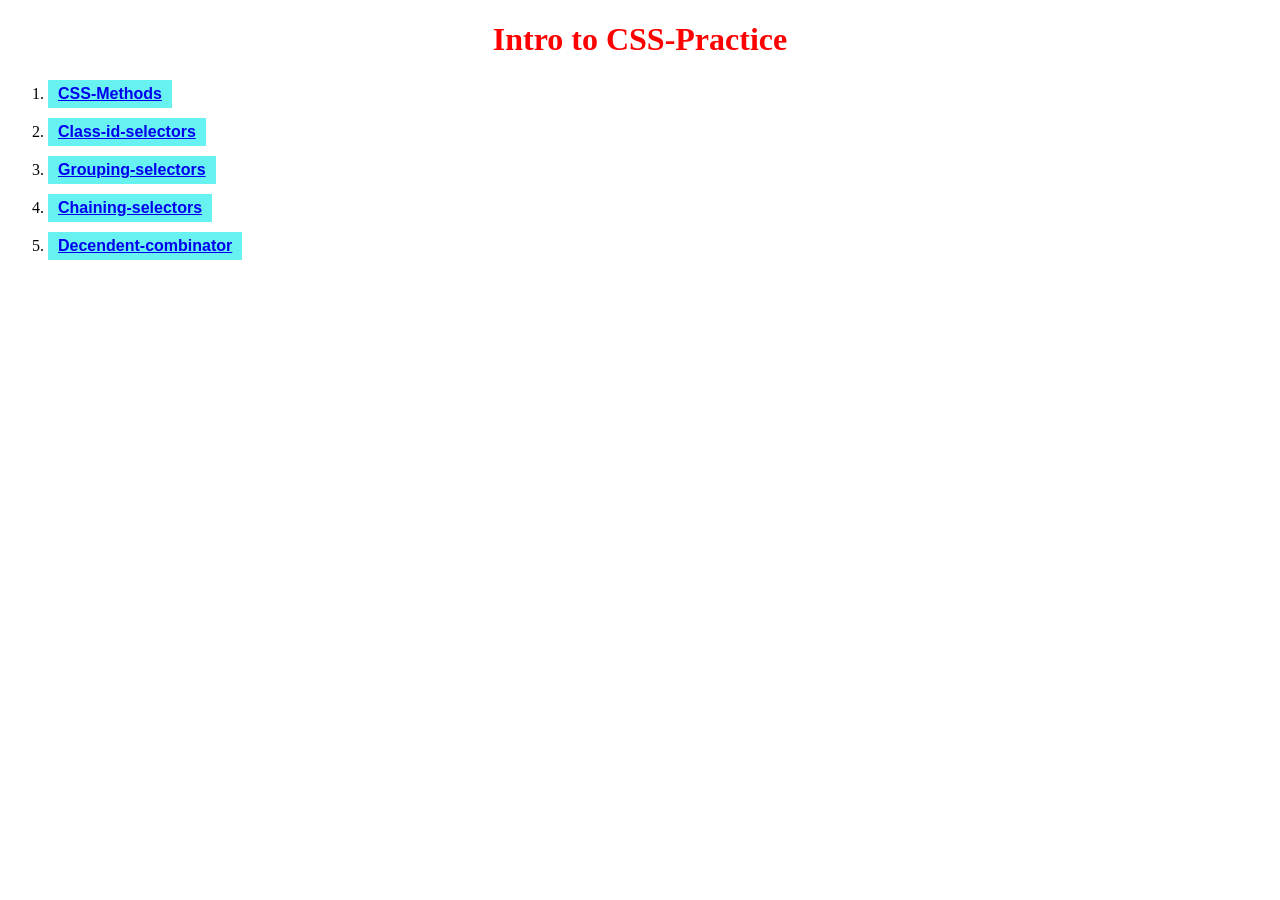
==== index.html @ da772344 "CSS-FOUNDATION 1st Assignment" ====
<!DOCTYPE html>
<html lang="en">
<head>
    <meta charset="UTF-8">
    <meta name="viewport" content="width=device-width, initial-scale=1.0">
    <title>My CSS Practice Hub</title>
    <link rel="stylesheet" href="./style.css">
</head>
<body>
    <h1>Intro to CSS-Practice</h1>
    <div>
        <ol>
           <li><a href="./index1.html">CSS-Methods</a></li>
           <li><a href="./index2.html">Class-id-selectors</a></li>
           <li><a href="./index3.html">Grouping-selectors</a></li>
           <li><a href="./index4.html">Chaining-selectors</a></li>
           <li><a href="./index5.html">Decendent-combinator</a></li>
        </ol>
    </div>
</body>
</html>
---- style.css ----
h1 {
    color: red;
    text-align: center;
    font-weight: bold;
}

div ol li a {
    font-family: 'Franklin Gothic Medium', 'Arial Narrow', Arial, sans-serif;
    font-weight: bold;
    background-color: rgb(103, 241, 241);
    display: inline-block;
    padding: 5px 10px;
    margin-bottom: 10px;
}
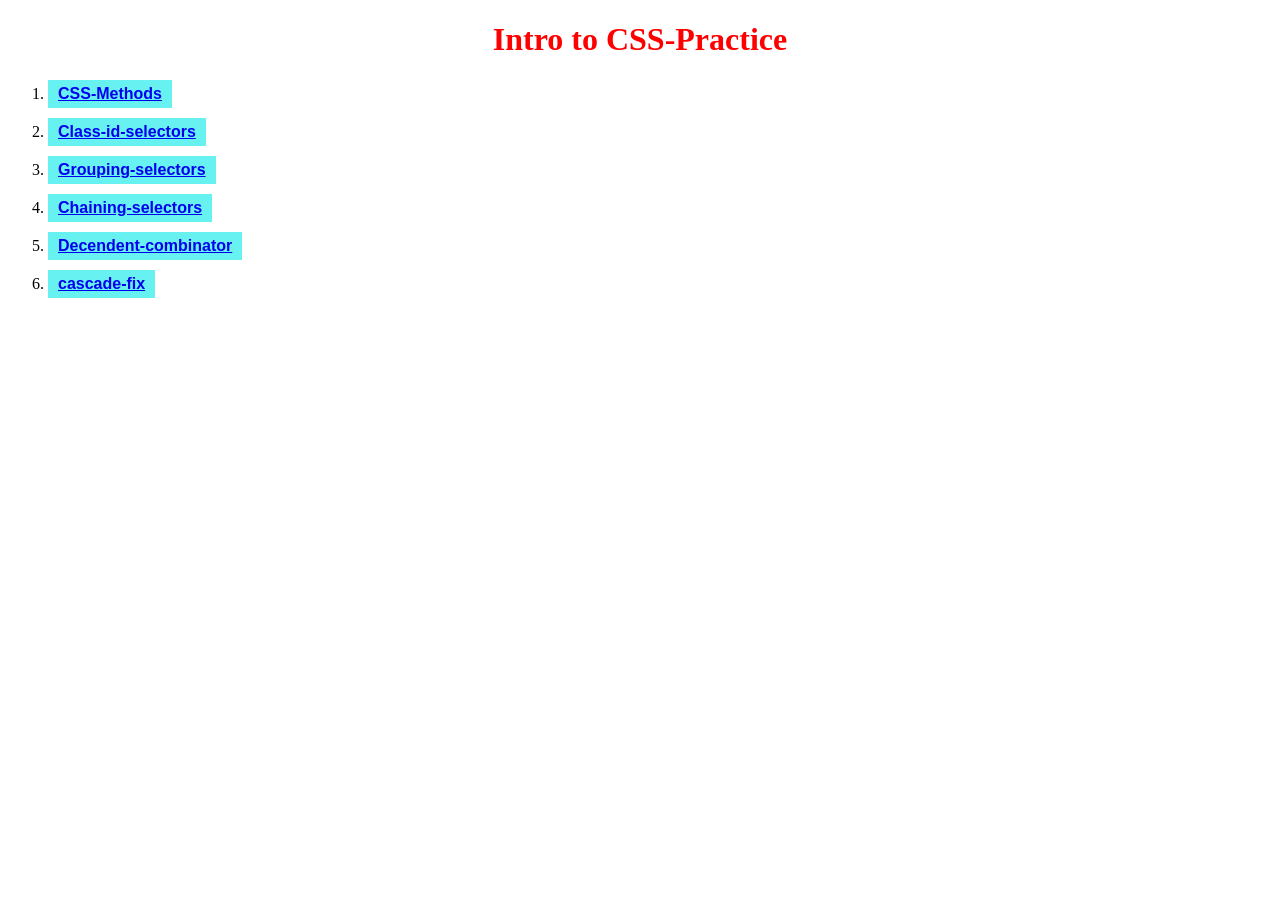
==== commit 4176f716: "Started Cascade-fix" ====
--- a/index.html
+++ b/index.html
@@ -15,6 +15,7 @@
            <li><a href="./index3.html">Grouping-selectors</a></li>
            <li><a href="./index4.html">Chaining-selectors</a></li>
            <li><a href="./index5.html">Decendent-combinator</a></li>
+           <li><a href="./cascade-fix.html">cascade-fix</a></li>
         </ol>
     </div>
 </body>
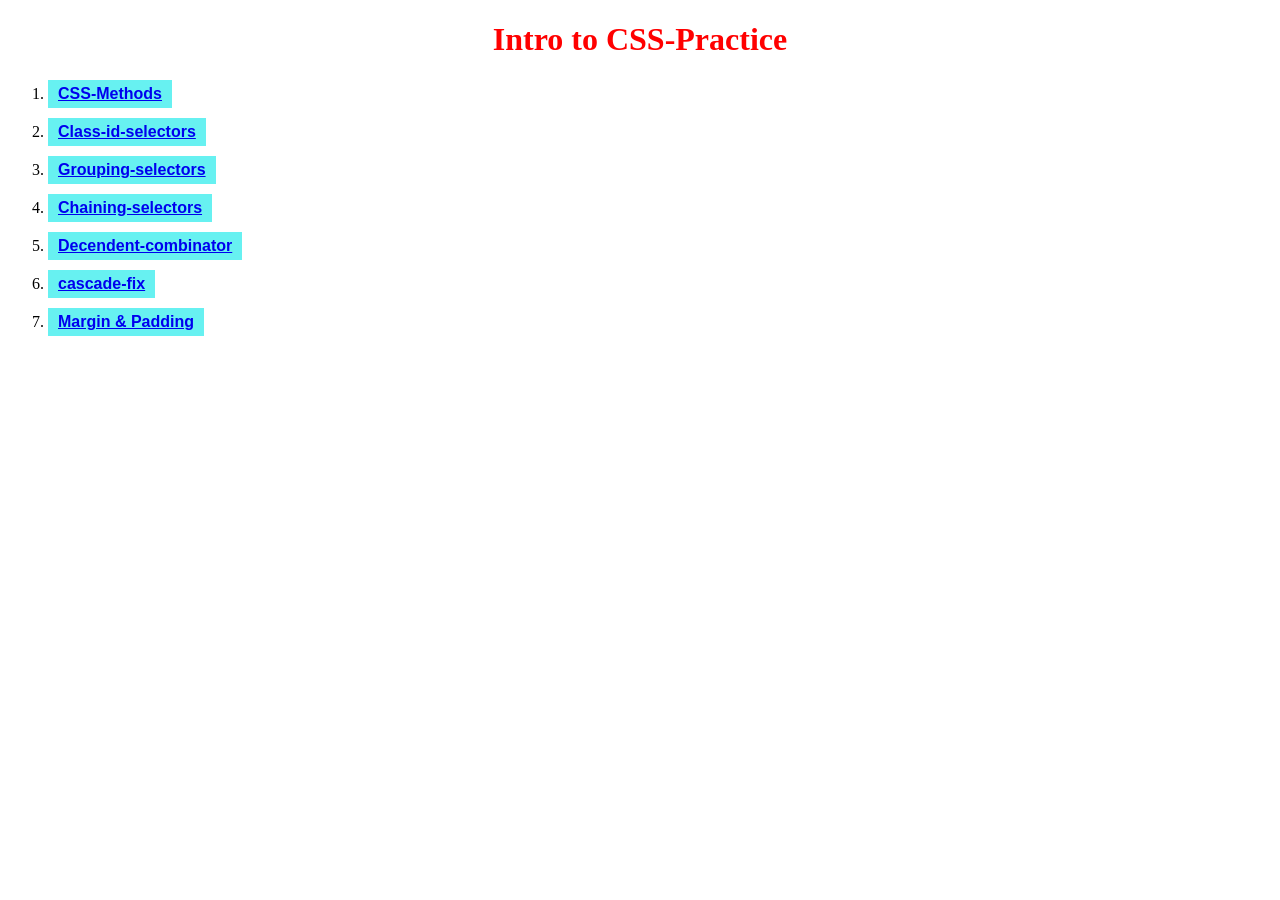
==== commit 7e532555: "complete first margin and padding practice exercise" ====
--- a/index.html
+++ b/index.html
@@ -15,7 +15,8 @@
            <li><a href="./index3.html">Grouping-selectors</a></li>
            <li><a href="./index4.html">Chaining-selectors</a></li>
            <li><a href="./index5.html">Decendent-combinator</a></li>
-           <li><a href="./cascade-fix.html">cascade-fix</a></li>
+           <li><a href="./index6.html">cascade-fix</a></li>
+           <li><a href="./index7.html">Margin & Padding</a></li>
         </ol>
     </div>
 </body>
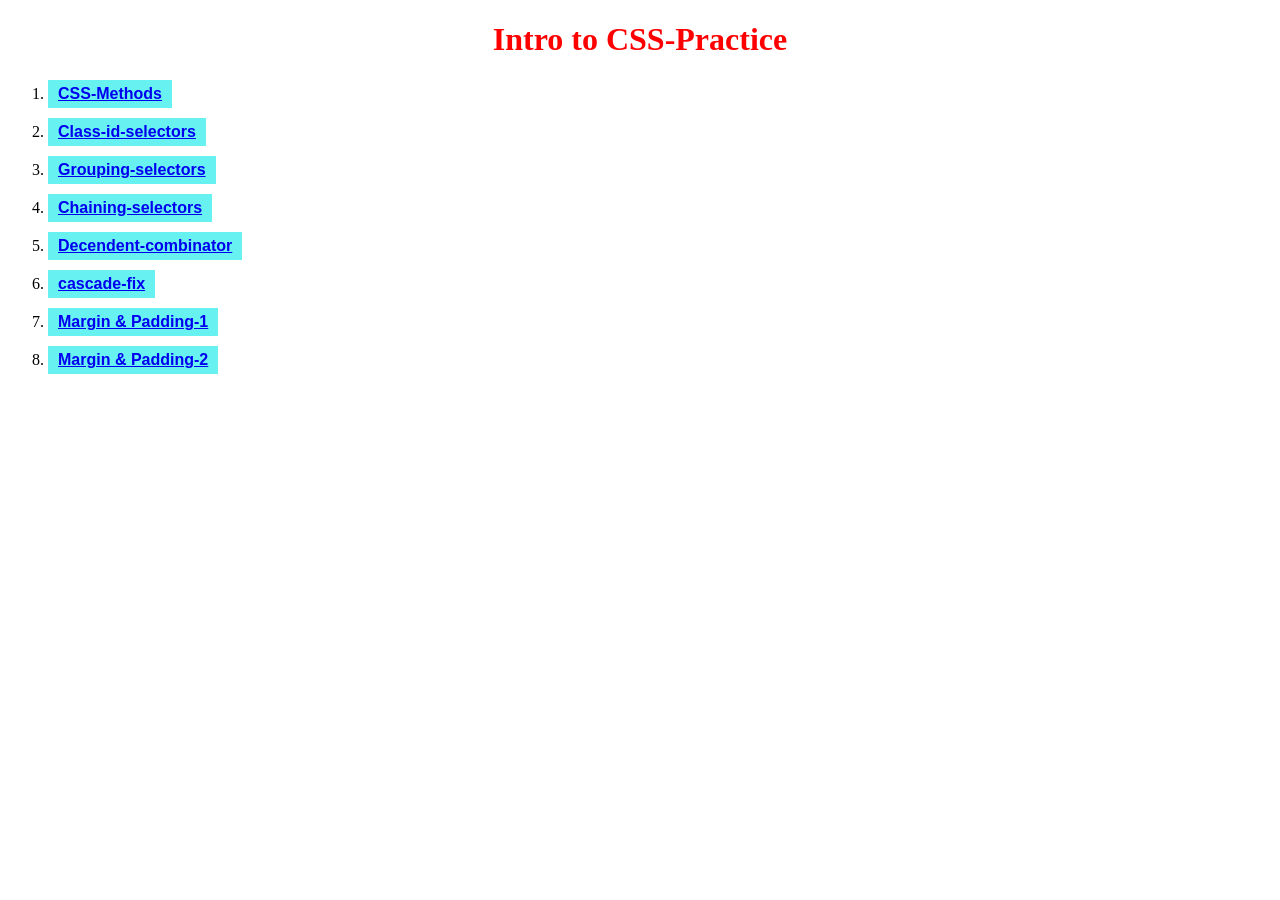
==== commit 8d5b0d3a: "complete second margin and padding practice exercise" ====
--- a/index.html
+++ b/index.html
@@ -16,7 +16,8 @@
            <li><a href="./index4.html">Chaining-selectors</a></li>
            <li><a href="./index5.html">Decendent-combinator</a></li>
            <li><a href="./index6.html">cascade-fix</a></li>
-           <li><a href="./index7.html">Margin & Padding</a></li>
+           <li><a href="./index7.html">Margin & Padding-1</a></li>
+           <li><a href="./index8.html">Margin & Padding-2</a></li>
         </ol>
     </div>
 </body>
